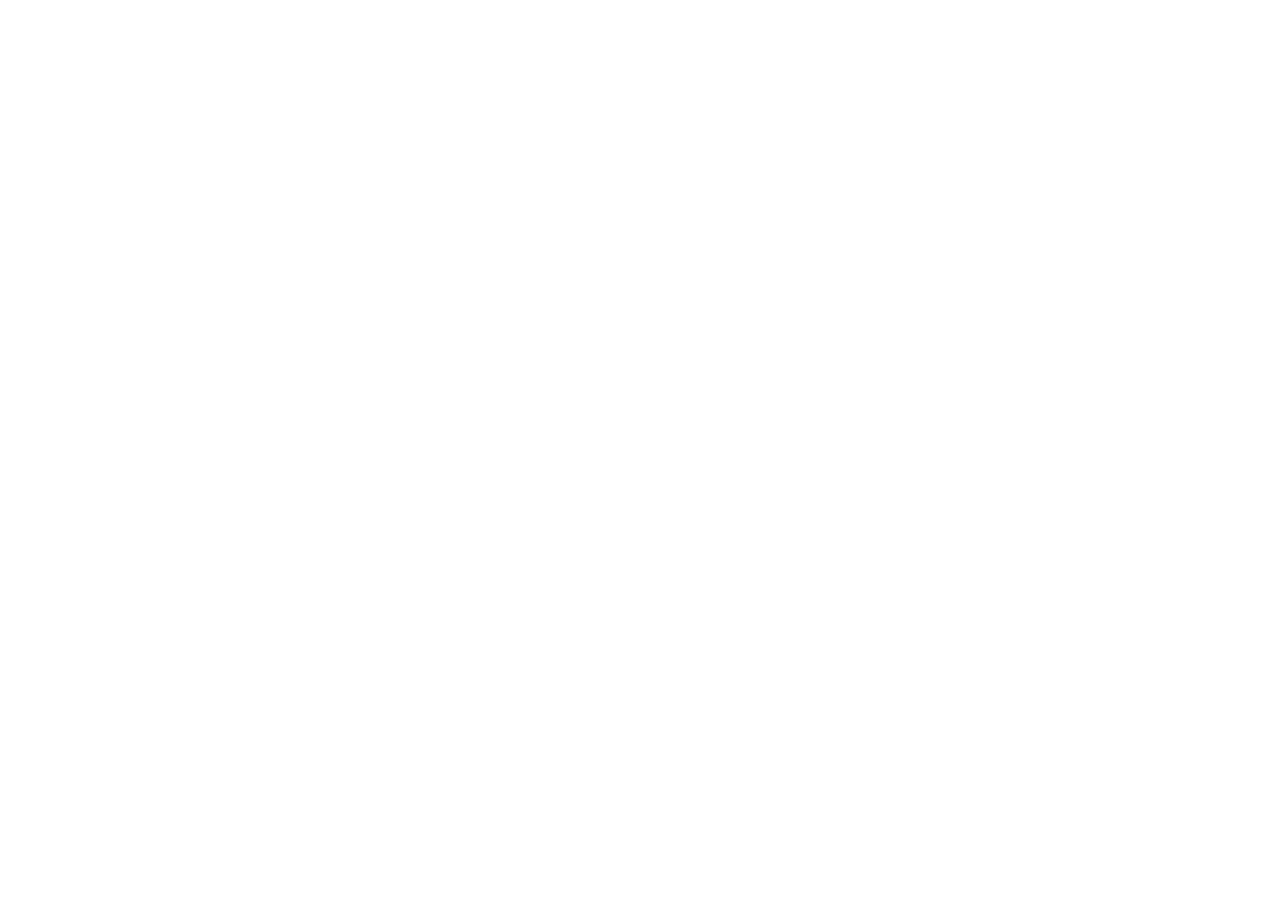
==== Week 13/Geolocator/Geolocator.html @ 1e26b2f4 "Linking JS and bootstrap to Geolocator.html" ====
<!DOCTYPE html>
<html lang="en">
<head>
    <meta charset="UTF-8">
    <title>GEOLOCATOR</title>
    <script src="Geolocator.js"></script>
    <link href="https://cdn.jsdelivr.net/npm/bootstrap@5.3.3/dist/css/bootstrap.min.css" rel="stylesheet" integrity="sha384-QWTKZyjpPEjISv5WaRU9OFeRpok6YctnYmDr5pNlyT2bRjXh0JMhjY6hW+ALEwIH" crossorigin="anonymous">
</head>
<body>

</body>
</html>
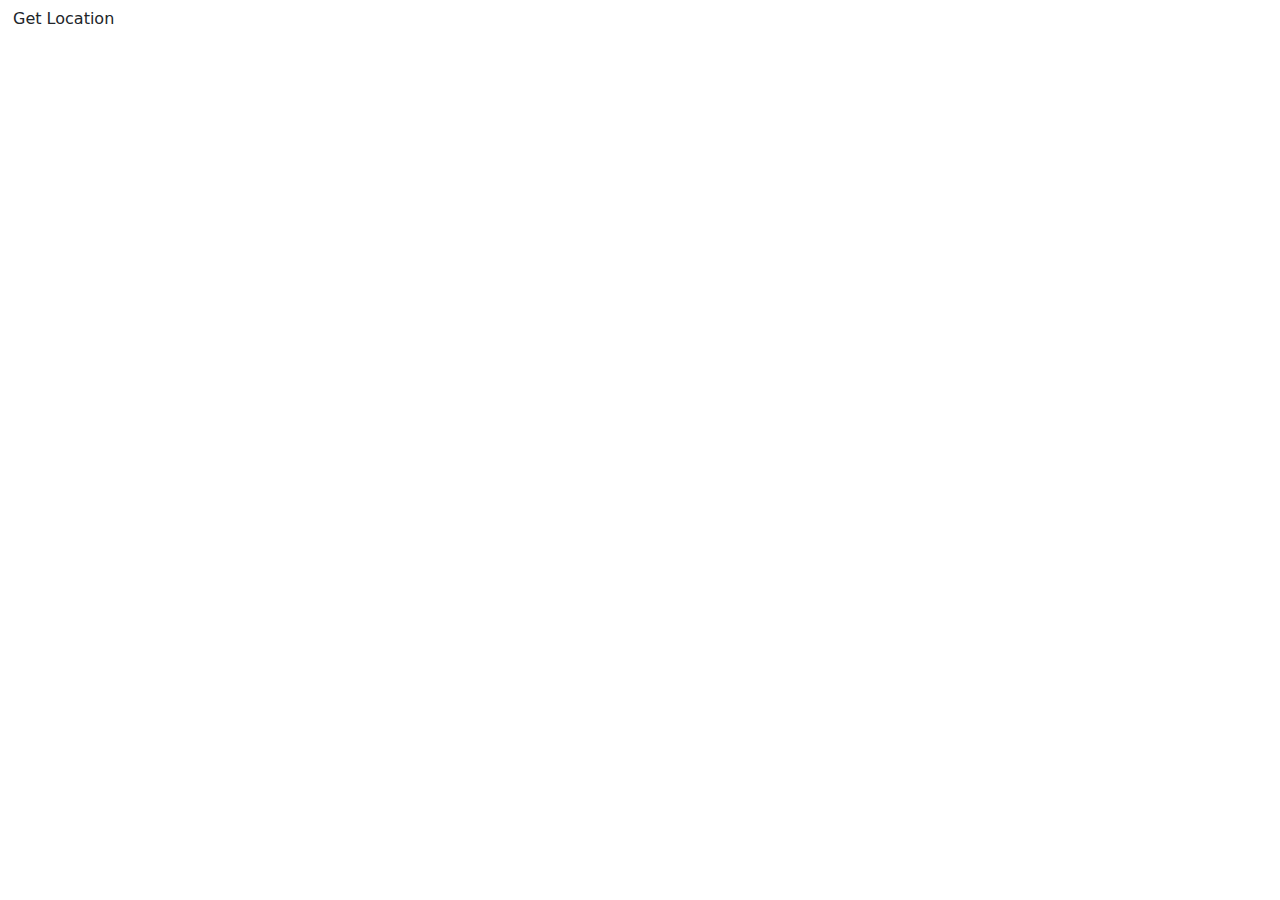
==== commit e20c5fba: "Link stylesheet." ====
--- a/Week 13/Geolocator/Geolocator.html
+++ b/Week 13/Geolocator/Geolocator.html
@@ -1,12 +1,15 @@
 <!DOCTYPE html>
 <html lang="en">
-<head>
-    <meta charset="UTF-8">
-    <title>GEOLOCATOR</title>
-    <script src="Geolocator.js"></script>
-    <link href="https://cdn.jsdelivr.net/npm/bootstrap@5.3.3/dist/css/bootstrap.min.css" rel="stylesheet" integrity="sha384-QWTKZyjpPEjISv5WaRU9OFeRpok6YctnYmDr5pNlyT2bRjXh0JMhjY6hW+ALEwIH" crossorigin="anonymous">
-</head>
-<body>
-
-</body>
+    <head>
+        <meta charset="UTF-8">
+        <title>GEOLOCATOR</title>
+        <script src="Geolocator.js"></script>
+        <link rel="stylesheet" href="style.css">
+        <link href="https://cdn.jsdelivr.net/npm/bootstrap@5.3.3/dist/css/bootstrap.min.css" rel="stylesheet" integrity="sha384-QWTKZyjpPEjISv5WaRU9OFeRpok6YctnYmDr5pNlyT2bRjXh0JMhjY6hW+ALEwIH" crossorigin="anonymous">
+    </head>
+    <body>
+        <p>
+            <button class="btn" onclick="getLocation()">Get Location</button>
+        </p>
+    </body>
 </html>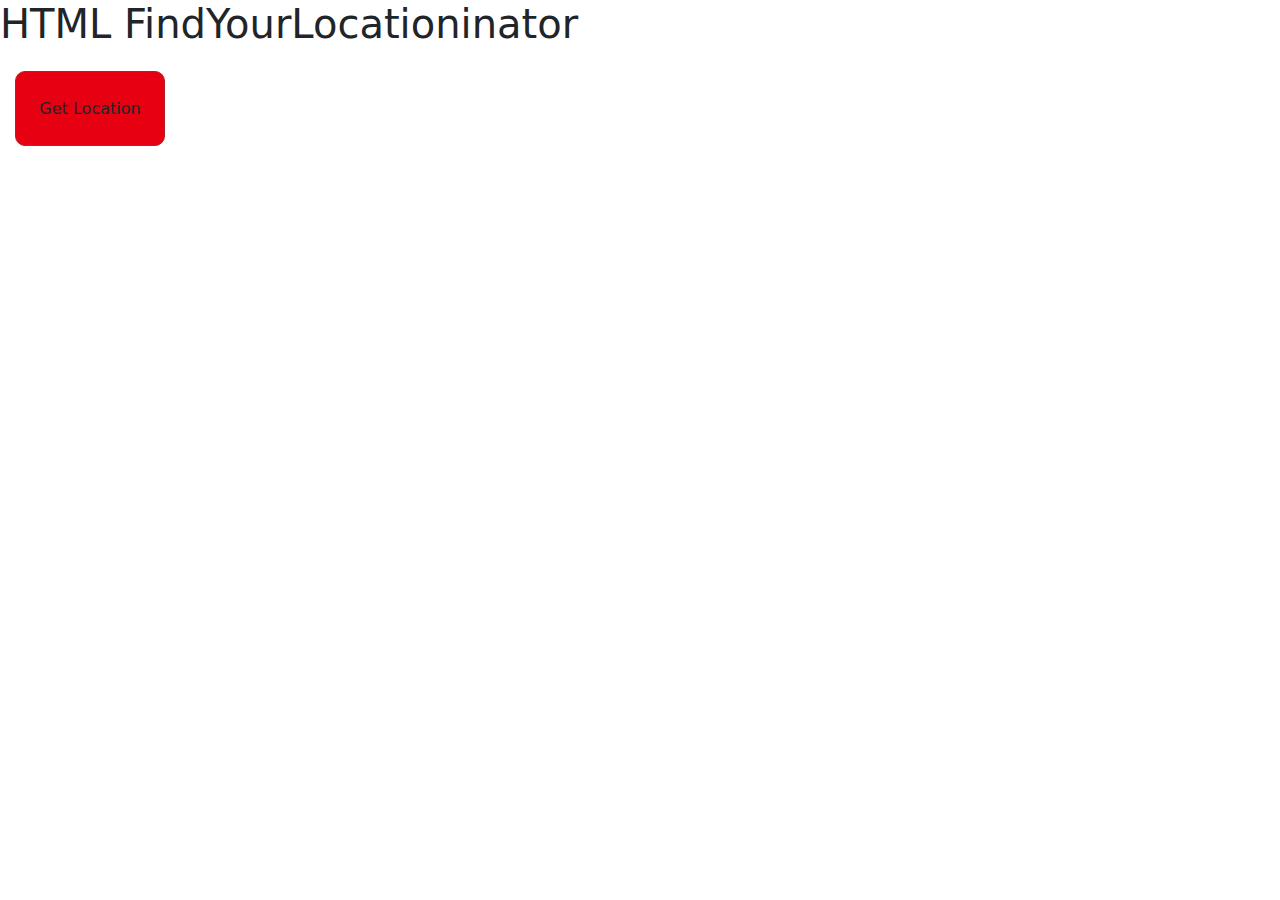
==== commit a7ad787e: "Add button styling." ====
--- a/Week 13/Geolocator/Geolocator.html
+++ b/Week 13/Geolocator/Geolocator.html
@@ -8,8 +8,9 @@
         <link href="https://cdn.jsdelivr.net/npm/bootstrap@5.3.3/dist/css/bootstrap.min.css" rel="stylesheet" integrity="sha384-QWTKZyjpPEjISv5WaRU9OFeRpok6YctnYmDr5pNlyT2bRjXh0JMhjY6hW+ALEwIH" crossorigin="anonymous">
     </head>
     <body>
+        <h1>HTML FindYourLocationinator</h1>
         <p>
-            <button class="btn" onclick="getLocation()">Get Location</button>
+            <button class="btn style" onclick="getLocation()">Get Location</button>
         </p>
     </body>
 </html>--- a/Week 13/Geolocator/style.css
+++ b/Week 13/Geolocator/style.css
@@ -0,0 +1,13 @@
+.btn{
+    height: 75px;
+    width: 150px;
+    margin: 15px;
+    font-size: 40px;
+}
+
+
+.btn.style{
+    border: 1px solid firebrick;
+    border-radius: 10px;
+    background-color: #E60012;
+}